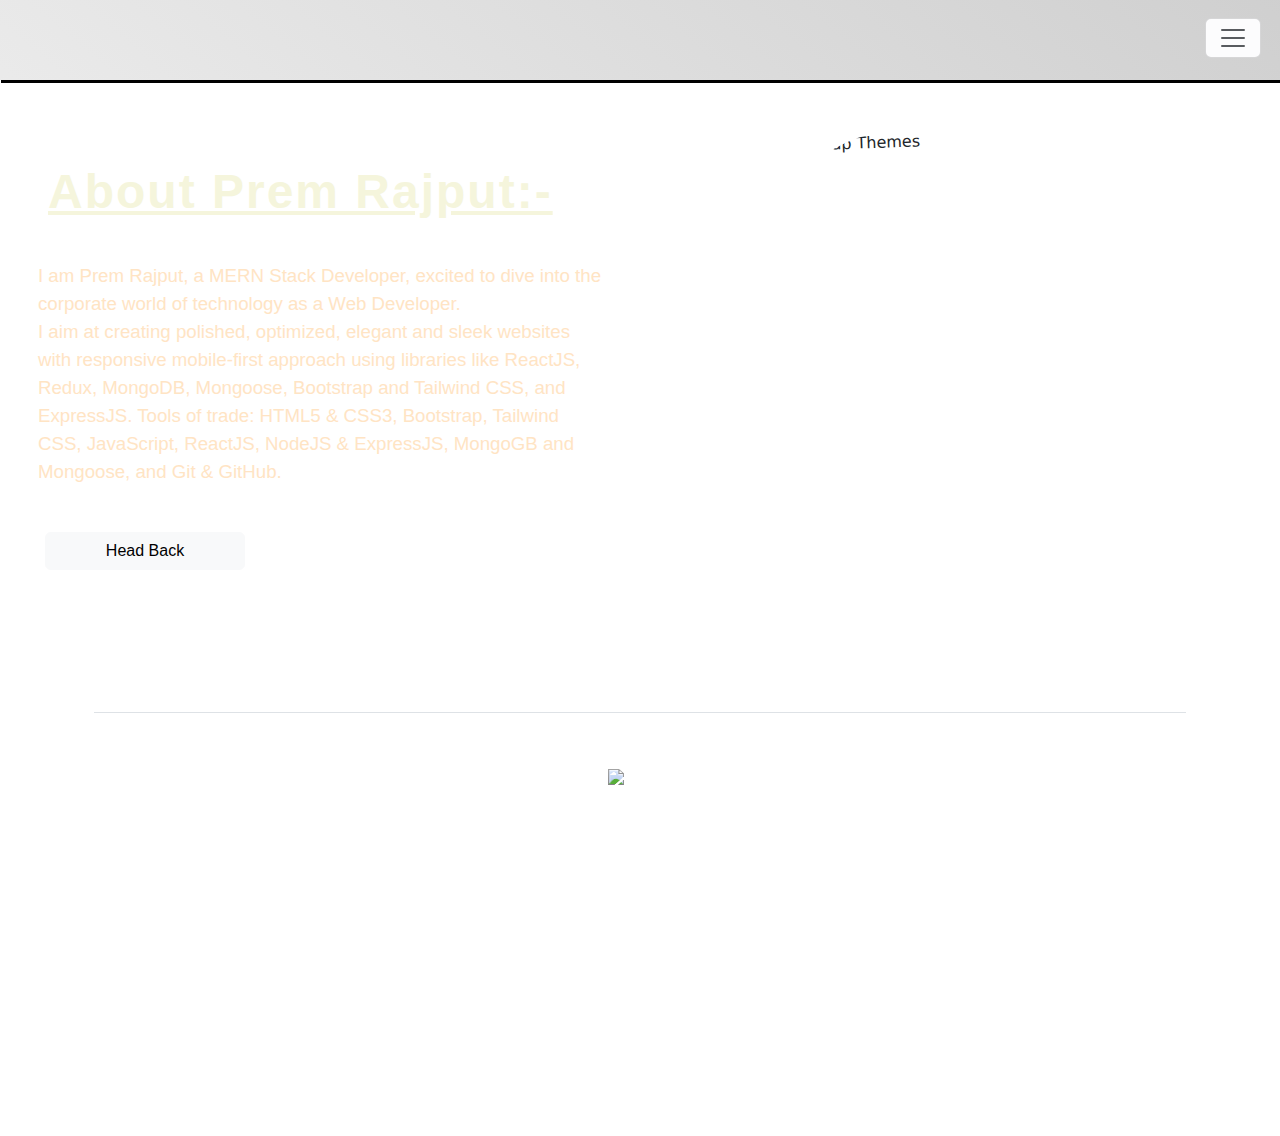
==== AboutPage.html @ b8c8776b "Add files via upload" ====
<!DOCTYPE html>
<html lang="en">
<head>
    <meta charset="UTF-8">
    <meta name="viewport" content="width=device-width, initial-scale=1.0">
    <link rel="stylesheet" href="./AboutPageStyle.css">
    <link href="https://cdn.jsdelivr.net/npm/bootstrap@5.3.3/dist/css/bootstrap.min.css" rel="stylesheet" integrity="sha384-QWTKZyjpPEjISv5WaRU9OFeRpok6YctnYmDr5pNlyT2bRjXh0JMhjY6hW+ALEwIH" crossorigin="anonymous">
    <title>About Me</title>
</head>
<body>

  <nav class="navbar navbar  fixed-top-nosetmyme gradient-background-2">
    <div class="container-fluid">
      <!-- <a class="navlogo navbar-brand" href="#"><img src="./Images/Others/Kylfahn Logo Trnsprnt.png" width="140px" height="80px" alt=""></a> -->
      <button class="navbtn navbar-toggler bg-light-subtle" id="navbutton" type="button" data-bs-toggle="offcanvas" data-bs-target="#offcanvasDarkNavbar" aria-controls="offcanvasDarkNavbar" aria-label="Toggle navigation">
        <span class="navbar-toggler-icon"></span>
      </button>
      <div class="offcanvas offcanvas-end gradient-background" tabindex="-1" id="offcanvasDarkNavbar" aria-labelledby="offcanvasDarkNavbarLabel">
        <div class="offcanvas-header">
          <h5 style="text-decoration: underline; font-family: Impact, Haettenschweiler, 'Arial Narrow Bold', sans-serif; letter-spacing: 4px;" class="offcanvas-title text-black" id="offcanvasDarkNavbarLabel">NAVIGATE -</h5>
          <button type="button" class="btn-close btn-close-dark" id="navbuttonclose" data-bs-dismiss="offcanvas" aria-label="Close"></button>
        </div>
        <div class="offcanvas-body">
          
          <ul class="navbar-nav justify-content-end flex-grow-1 pe-3">
            <li class="nav-item">
              <a class="nav-link" aria-current="page" href="./index.html">Home</a>
            </li>
            <li class="nav-item">
              <a class="nav-link" href="./AboutPage.html">About</a>
            </li>
            <li class="nav-item dropdown">
              <a class="nav-link dropdown-toggle" href="#" role="button" data-bs-toggle="dropdown" aria-expanded="false">
                Games
              </a>
              <ul class="dropdown-menu bg-light-subtle">
                  <a class="nav-item nav-link" href="./GamePages/Cyberpunk2077Page.html">Cyberpunk 2077</a>
                  <a class="nav-item nav-link" href="./GamePages/ARKPage.html">Ark: Survival Ascended</a>
                  <a class="nav-item nav-link" href="./GamePages/WuWaPage.html">Wuthering Waves</a>
                  <a class="nav-item nav-link" href="./GamePages/TheCrewMotorFestPage.html">The Crew Motorfest</a>
                  <a class="nav-item nav-link" href="./GamePages/NMSPage.html">No Man's Sky</a>
                  <a class="nav-item nav-link" href="./GamePages/ForzaHorizon5Page.html">Forza Horizon 5</a>
                  <a class="nav-item nav-link" href="./GamePages/StarCitizenPage.html">Star Citizen</a>
                  <a class="nav-item nav-link" href="./GamePages/ESOPage.html">The Elder Scrolls Online</a>
              </ul>
            </li>
          </ul>

        </div>
      </div>
    </div>
  </nav>

    
    <div class="row flex-lg-row-reverse g-2 py-5">
        <div class="col-6 col-sm-8 col-lg-6">
          <img src="./Images/Others/PremRajput2.jpg" class="myimg d-block mx-lg-auto img-fluid" alt="Bootstrap Themes" width="700" height="500" loading="lazy">
        </div>
        <div class="about col-lg-6 mt-5">
          <h1 class="mytitle display-5 fw-bold lh-1 ms-5 mb-3">About Prem Rajput:-</h1>
          <p class="lead ms-2" id="about-me">I am Prem Rajput, a MERN Stack Developer, excited to dive into the corporate world of technology as a Web Developer. <br>I aim at creating polished, optimized, elegant and sleek websites with responsive mobile-first approach using libraries like ReactJS, Redux, MongoDB, Mongoose, Bootstrap and Tailwind CSS, and ExpressJS.
            Tools of trade: HTML5 & CSS3, Bootstrap, Tailwind CSS, JavaScript, ReactJS, NodeJS & ExpressJS, MongoGB and Mongoose, and Git & GitHub.</p>
          <div class="d-grid ">
            <a href="./index.html"><button type="button" class="btn btn-light">Head Back</button></a>
          </div>
        </div>
      </div>

      <div class="tott container px-4 py-5" id="featured-3">
        <h2 class="pb-2 border-bottom">Tools Of The Trade For This Website:</h2>
        <div class="row g-4 py-5 row-cols-3 row-cols-lg-3">
          <div class="feature col">
            <div class="feature-icon d-inline-flex align-items-center justify-content-center bg-gradient fs-2 mb-3">
                <svg class="tott-icons" xmlns="http://www.w3.org/2000/svg" width="75" class="d-block my-1" viewBox="0 0 118 94" role="img"><title>Bootstrap</title><path fill-rule="evenodd" clip-rule="evenodd" d="M24.509 0c-6.733 0-11.715 5.893-11.492 12.284.214 6.14-.064 14.092-2.066 20.577C8.943 39.365 5.547 43.485 0 44.014v5.972c5.547.529 8.943 4.649 10.951 11.153 2.002 6.485 2.28 14.437 2.066 20.577C12.794 88.106 17.776 94 24.51 94H93.5c6.733 0 11.714-5.893 11.491-12.284-.214-6.14.064-14.092 2.066-20.577 2.009-6.504 5.396-10.624 10.943-11.153v-5.972c-5.547-.529-8.934-4.649-10.943-11.153-2.002-6.484-2.28-14.437-2.066-20.577C105.214 5.894 100.233 0 93.5 0H24.508zM80 57.863C80 66.663 73.436 72 62.543 72H44a2 2 0 01-2-2V24a2 2 0 012-2h18.437c9.083 0 15.044 4.92 15.044 12.474 0 5.302-4.01 10.049-9.119 10.88v.277C75.317 46.394 80 51.21 80 57.863zM60.521 28.34H49.948v14.934h8.905c6.884 0 10.68-2.772 10.68-7.727 0-4.643-3.264-7.207-9.012-7.207zM49.948 49.2v16.458H60.91c7.167 0 10.964-2.876 10.964-8.281 0-5.406-3.903-8.178-11.425-8.178H49.948z" fill="currentColor"></path></svg>
            </div>
            <h3 class="fs-2">Bootstrap</h3>
          </div>
          <div class="feature col">
            <div class="feature-icon d-inline-flex align-items-center justify-content-center bg-gradient fs-2 mb-3">
                <img class="tott-icons" src="https://www.w3.org/html/logo/downloads/HTML5_Logo.svg" alt="Download the HTML5 Wordmark" width="65">
            </div>
            <h3 class="fs-2">HTML5</h3>
          </div>
          <div class="feature col">
            <div class="feature-icon d-inline-flex align-items-center justify-content-center bg-gradient fs-2 mb-3">
              <img class="tott-icons" src="https://upload.wikimedia.org/wikipedia/commons/d/d5/CSS3_logo_and_wordmark.svg" alt="" srcset="" width="45">
            </div>
            <h3 class="fs-2">CSS3</h3>
          </div>
        </div>
      </div>

      <script src="https://cdn.jsdelivr.net/npm/bootstrap@5.3.3/dist/js/bootstrap.bundle.min.js" integrity="sha384-YvpcrYf0tY3lHB60NNkmXc5s9fDVZLESaAA55NDzOxhy9GkcIdslK1eN7N6jIeHz" crossorigin="anonymous"></script>
</body>
</html>
---- AboutPageStyle.css ----
body{
    animation: gradient-animation-2 30s ease-in-out infinite;
    background-image: url(./Images/Others/Background.png);
    color: white;
    text-align: center;
    background-position: 12%;
    box-shadow: 2px 2px 2px black;
}

.gradient-background {
    background: linear-gradient(130deg, #ffffff, #c0c0c0, #000000);
    background-size: 250% 250%;
    animation: gradient-animation 3s ease-in-out infinite;
}

.gradient-background-2 {
    background: linear-gradient(400deg, #ffffffa7, #cccccc8f, #000000d9);
    background-size: 250% 250%;
    animation: gradient-animation 5s ease-in-out infinite;
}

@keyframes gradient-animation {
    0% {
      background-position: 0% 50%;
    }
    50% {
      background-position: 100% 50%;
    }
    100% {
      background-position: 0% 50%;
    }
  }

@keyframes gradient-animation-2 {
    0% {
      background-position: 50% 100%;
    }
    50% {
      background-position: 100% 50%;
    }
    100% {
      background-position: 50% 0%;
    }
  }


.navbar{
    height: 80px;
    width: 100%;
    background-color: rgba(110, 110, 110, 0.359);
    color: black;
    /* border-bottom: 5px solid rgba(0, 0, 0, 0.532); */
    box-shadow: 1px 3px 0px black;
}

.nav > a{
    width: 50%;
    text-align: center;
    color: black;
    padding: 20px;
    font-size: 14pt;
    font-family: sans-serif;
    font-weight: 600;
    text-shadow: 1px 1px 3px white;
}

.navbtn{
    margin-left: 95%;
    margin-top: -5px;
    background-color: white;
}

.navbtn:hover{
    background-color: rgb(154, 154, 154);
}


.nav > a:hover{
    color:yellow;
}

.nav-link{
    text-transform: uppercase;
    width: 100%;
    padding: 10px;
}

.nav-item>a{
    text-transform: uppercase;
    width: 100%;
    padding: 20;
    margin-left: 10px;
    margin-bottom: 5px;
    color: rgb(0, 0, 0);
    font-weight: 700;
    transition: transform 0.3s;
}

.nav-item>a:hover{
    transform: scale(1.06);
    color: rgb(255, 255, 255);
    text-shadow: 1px 1px 3px black;
}

.offcanvas{
    padding: 30px;
}

#offcanvasDarkNavbar{
    border: 3px solid black;
    box-shadow: 2px 2px 2px 2px black;
    /* background-color: rgb(128, 255, 149); */
}

.nav-link:hover{
    margin-left: 10px;
    transform: scale(1.06);
    text-decoration: underline;
    border-radius: 5px;
}

.dropdown-menu>a{
    width: 100%;
    padding: 20px;
    font-weight: 700;
    color:  black;
    background-color: transparent;

}

.dropdown:hover{
    width: 100%;
    outline: none;
    /* text-decoration: underline; */
    border-radius: 5px;
}

.mytitle{
    font-family: 'Lucida Sans', 'Lucida Sans Regular', 'Lucida Grande', 'Lucida Sans Unicode', Geneva, Verdana, sans-serif;
    letter-spacing: 2px;
    color: beige;
    text-decoration: underline;
}

.myimg{
    rotate: -2deg;
    width: 400px;
    border-radius: 200px;
    transition: transform 0.3s;
}

.btn{
    width: 200px;
}

.d-grid{
    margin-left: 45px;
}

.myimg:hover{
    cursor: pointer;
    border: 4px solid whitesmoke;
    transform: scale(1.1);
    box-shadow: 8px 24px 6px rgb(0, 0, 0);
}

.about{
    margin-top: 10px;
    font-family: 'Lucida Sans', 'Lucida Sans Regular', 'Lucida Grande', 'Lucida Sans Unicode', Geneva, Verdana, sans-serif;
    color: bisque;
}

#about-me{
    font-size: 14pt;
    padding: 30px;
}

.tott{
    text-align: center;
    color: white;
}

.feature-icon{
    transition: transform 0.3s;
}

.feature-icon:hover{
    cursor: pointer;
    transform: scale(1.4);
}


@media (max-width:768px){
    
    .about{
        margin-left: -10px;
    }

    #about-me{
        font-size: 12pt;
        padding: 30px;
        text-align: center;
    }

    .lead{
        font-size: 6pt;
    }

    #navbutton{
        margin-left: 0px;
    }

    .myimg{
        /* width: 60%; */
        margin-left: 50%;
    }

    .feature-icon{
        margin-left: 20px;
        gap: 200px;
    }

    .d-grid {
        margin-left: 0px;
        display: flex;
        justify-content: center;
    }
}
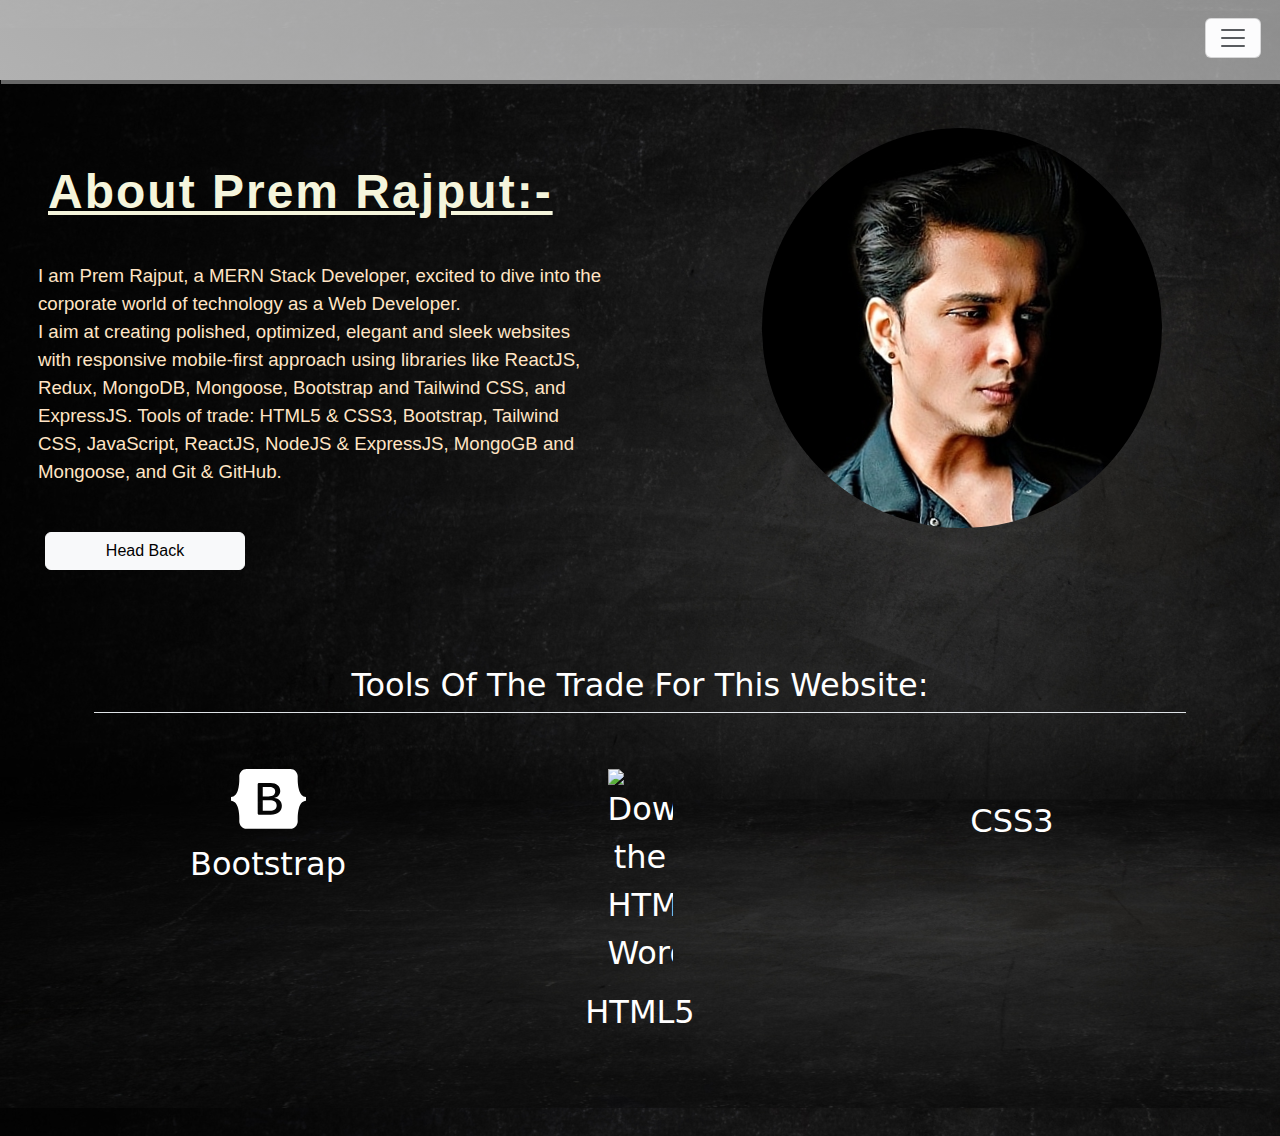
==== commit 1dc9757a: "Add files via upload" ====
--- a/AboutPage.html
+++ b/AboutPage.html
@@ -70,19 +70,19 @@
         <h2 class="pb-2 border-bottom">Tools Of The Trade For This Website:</h2>
         <div class="row g-4 py-5 row-cols-3 row-cols-lg-3">
           <div class="feature col">
-            <div class="feature-icon d-inline-flex align-items-center justify-content-center bg-gradient fs-2 mb-3">
+            <div class="feature-icon d-inline-flex align-items-center justify-content-center fs-2 mb-3">
                 <svg class="tott-icons" xmlns="http://www.w3.org/2000/svg" width="75" class="d-block my-1" viewBox="0 0 118 94" role="img"><title>Bootstrap</title><path fill-rule="evenodd" clip-rule="evenodd" d="M24.509 0c-6.733 0-11.715 5.893-11.492 12.284.214 6.14-.064 14.092-2.066 20.577C8.943 39.365 5.547 43.485 0 44.014v5.972c5.547.529 8.943 4.649 10.951 11.153 2.002 6.485 2.28 14.437 2.066 20.577C12.794 88.106 17.776 94 24.51 94H93.5c6.733 0 11.714-5.893 11.491-12.284-.214-6.14.064-14.092 2.066-20.577 2.009-6.504 5.396-10.624 10.943-11.153v-5.972c-5.547-.529-8.934-4.649-10.943-11.153-2.002-6.484-2.28-14.437-2.066-20.577C105.214 5.894 100.233 0 93.5 0H24.508zM80 57.863C80 66.663 73.436 72 62.543 72H44a2 2 0 01-2-2V24a2 2 0 012-2h18.437c9.083 0 15.044 4.92 15.044 12.474 0 5.302-4.01 10.049-9.119 10.88v.277C75.317 46.394 80 51.21 80 57.863zM60.521 28.34H49.948v14.934h8.905c6.884 0 10.68-2.772 10.68-7.727 0-4.643-3.264-7.207-9.012-7.207zM49.948 49.2v16.458H60.91c7.167 0 10.964-2.876 10.964-8.281 0-5.406-3.903-8.178-11.425-8.178H49.948z" fill="currentColor"></path></svg>
             </div>
             <h3 class="fs-2">Bootstrap</h3>
           </div>
           <div class="feature col">
-            <div class="feature-icon d-inline-flex align-items-center justify-content-center bg-gradient fs-2 mb-3">
+            <div class="feature-icon d-inline-flex align-items-center justify-content-center fs-2 mb-3">
                 <img class="tott-icons" src="https://www.w3.org/html/logo/downloads/HTML5_Logo.svg" alt="Download the HTML5 Wordmark" width="65">
             </div>
             <h3 class="fs-2">HTML5</h3>
           </div>
           <div class="feature col">
-            <div class="feature-icon d-inline-flex align-items-center justify-content-center bg-gradient fs-2 mb-3">
+            <div class="feature-icon d-inline-flex align-items-center justify-content-center fs-2 mb-3">
               <img class="tott-icons" src="https://upload.wikimedia.org/wikipedia/commons/d/d5/CSS3_logo_and_wordmark.svg" alt="" srcset="" width="45">
             </div>
             <h3 class="fs-2">CSS3</h3>
--- a/AboutPageStyle.css
+++ b/AboutPageStyle.css
@@ -16,7 +16,7 @@
 .gradient-background-2 {
     background: linear-gradient(400deg, #ffffffa7, #cccccc8f, #000000d9);
     background-size: 250% 250%;
-    animation: gradient-animation 5s ease-in-out infinite;
+    animation: 5s ease-in-out infinite;
 }
 
 @keyframes gradient-animation {
@@ -50,7 +50,7 @@
     background-color: rgba(110, 110, 110, 0.359);
     color: black;
     /* border-bottom: 5px solid rgba(0, 0, 0, 0.532); */
-    box-shadow: 1px 3px 0px black;
+    box-shadow: 1px 4px 0px rgb(102, 102, 102);
 }
 
 .nav > a{
